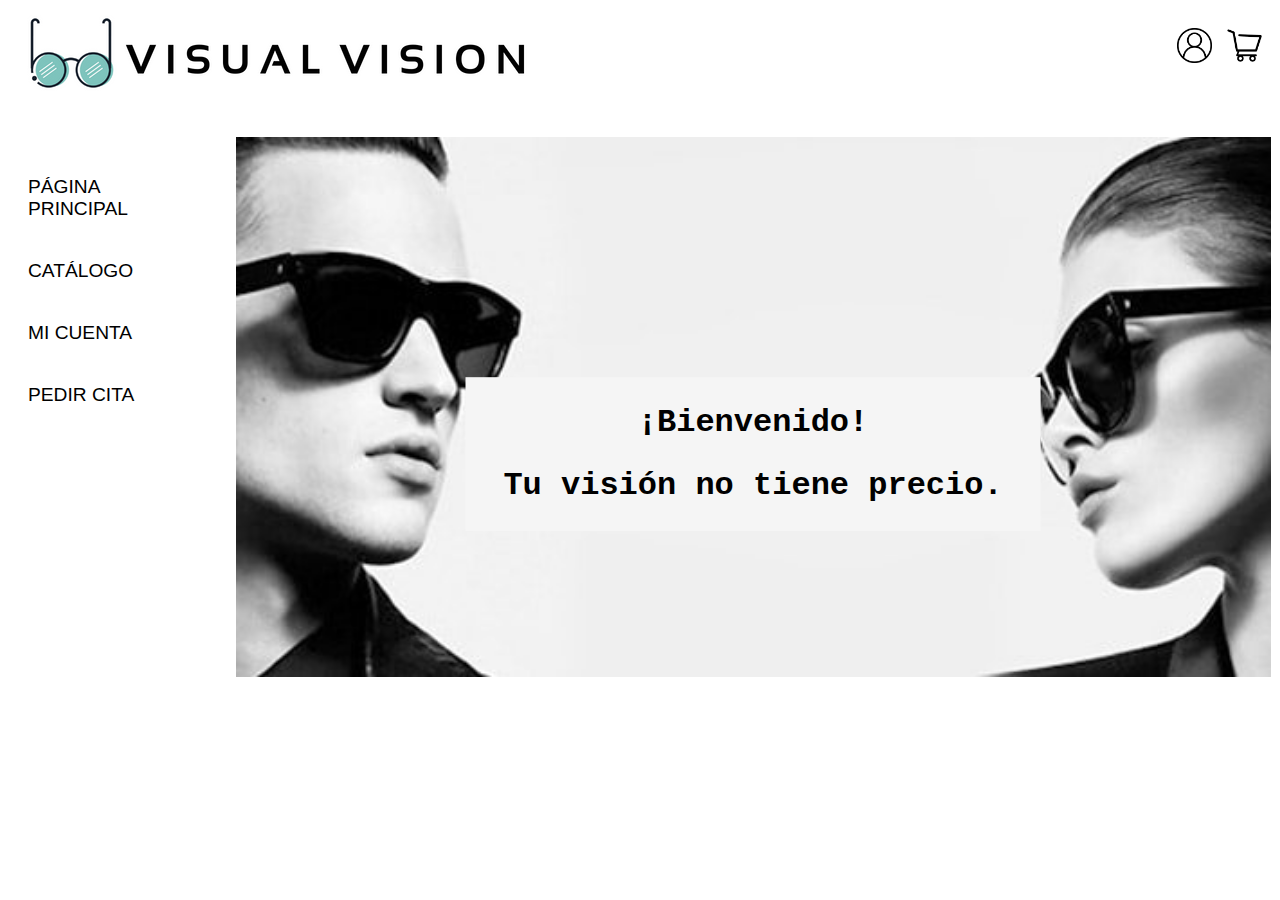
==== Interfaz/index.html @ 938dd4dc "Conectando catálogo a la BBDD" ====
<!DOCTYPE html>
<html>

<head>
    <meta charset=utf-8 />
    <link rel="stylesheet" href="stile.css" type="text/css">
    <title>Página principal</title>
</head>

<body>

    <a href="index.html"><img id="img1" src="../Recursos/VISUALVISION.png"></a>
    <a href="compra.html"><img id="compra" src="../Recursos/carrito.png"></a>
    <a href="miperfil.php"><img id="usuario" src="../Recursos/usuario.png"></a>

    <div id="fondo">
        <img src="../Recursos/bienvenidos.jpg" width="180%" height="120%" />
        <div class="texto">
            <h2>¡Bienvenido!</h2>
            <h2>Tu visión no tiene precio.</h2>
        </div>
        <br> <br> <br> <br> <br>
    </div>

    <ul class="Menu">
        <li><a href="index.html">PÁGINA PRINCIPAL</a></li>
        <li><a href="">CATÁLOGO</a>
            <ul>
                <li><a href="catalogo-gafasDeSol.php">Gafas de sol</a></li>
                <li><a href="catalogo-gafasDeVista.php">Gafas de vista</a></li>
                <li><a href="catalogo-otros.html">Otros</a></li>
            </ul>
        </li>
        <li><a href="miperfil.php">MI CUENTA</a>
            <ul>
                <li><a href="iniciarSesion.html">Iniciar sesión</a></li>
                <li><a href="registro.html">Nuevo usuario</a></li>
            </ul>
        </li>
        <li> <a href="pedirCita.php">PEDIR CITA</a></li>

    </ul>
</body>

</html>
---- Interfaz/stile.css ----
#img1 {
    margin-left: 1.5%;
    clear: both;
}

#gafas {
    margin-top: 2%;
    margin-left: 20%;
    width: 234px;
    padding: 2%;
    padding-right: 0%;
    border: solid;
    border-width: 2px;
    border-color: darkgray;
    clear: both;
    display: inline-block;
}

#marca {
    height: 50px;
    width: 100px;
    margin-left: 22%;
    display: inline-block;
}

#g1 {
    height: 200px;
    width: 200px;
}

#p1 {
    text-align: center;
    width: 220px;
    font-family: 'Lucida Sans', 'Lucida Sans Regular', 'Lucida Grande', 'Lucida Sans Unicode', Geneva, Verdana, sans-serif;
}

#usuario {
    float: right;
    width: 35px;
    height: 35px;
    margin-top: 20px;
    margin-right: 15px;
}

#compra {
    float: right;
    width: 35px;
    height: 35px;
    margin-top: 20px;
    margin-right: 10px;
}

#cerrarSesion {
    float: right;
    width: 35px;
    height: 35px;
    margin-top: 20px;
    margin-right: 20px;
}

h1 {
    text-align: center;
    font-family: 'Dancing Script', cursive;
}

h1::before {
    left: -220px;
}

h1::after {
    right: -220px;
}

.texto {
    position: absolute;
    top: 50%;
    left: 90%;
    transform: translate(-50%, -50%);
    width: 100%;
    background-color: whitesmoke;
}

h2 {
    text-align: center;
    font-family: 'Courier New', Courier, monospace;
    font-size: 2em;
}

a {
    color: lightblue;
}

ul, li {
    color: black;
    list-style: none;
}

.form-registro {
    width: 400px;
    background: rgb(36, 36, 36);
    padding: 30px;
    margin: auto;
    margin-top: 30px;
    border-radius: 10px;
    font-family: 'Segoe UI', Tahoma, Geneva, Verdana, sans-serif;
    color: white;
}

.form-registro h3 {
    font-size: 22px;
    margin-bottom: 20px;
    font-family: 'Segoe UI', Tahoma, Geneva, Verdana, sans-serif;
}

.controls {
    width: 100%;
    background: white;
    padding: 5px;
    border-radius: 5px;
    border: 2px solid blue;
    font-family: 'Segoe UI', Tahoma, Geneva, Verdana, sans-serif;
    font-size: 18px;
}

.form-registro p {
    height: 60px;
    text-align: center;
    font-size: 18px;
    line-height: 60px;
}

.form-registro a:hover {
    color: white;
    text-decoration: underline;
}

.form-registro .botones {
    width: 100%;
    background: blue;
    border: none;
    padding: 12px;
    color: white;
    margin: 16px 0;
    font-size: 16px;
}

.Menu {
    width: 15%;
    margin-right: 5%;
    overflow: hidden;
    position: absolute;
    top: 140px;
    padding: 0%;
}

.Menu a {
    box-sizing: border-box;
    margin: 0px;
    color: black;
    text-decoration: none;
    font-family: sans-serif;
    font-size: larger;
    padding: 20px;
    display: block;
}

.Menu li a:hover {
    background-color: rgb(98, 209, 209);
    color: black;
}

.Menu li ul {
    display: none;
    position: static;
}

.Menu li:hover>ul {
    display: block;
}

#fondo {
    margin-top: 2%;
    margin-left: 18%;
    margin-right: 5%;
    position: relative;
    display: inline-block;
}

#nombrePerfil {
    font-family: sans-serif;
    position: absolute;
    top: 12%;
    right: 7%;
    font-size: 1.5em;
    font-weight: lighter;
}

.perfil {
    margin-top: 2%;
    margin-left: 18%;
    margin-right: 5%;
    border: 2px;
    border-color: black;
    border-style: solid;
}

#fondo2 {
    background-image: url("../Recursos/fondo.jpg");
    margin-left: 18%;
    margin-right: 5%;
}

#fondo3 {
    background-image: url("../Recursos/5fbb955944683.jpeg");
    margin-left: 25%;
    margin-right: 13%;
}

.dentro ul {
    margin: 7px;
    padding-left: 20px;
}

.dentro li a {
    display: inline-block;
    text-decoration: none;
    margin: 0.7px;
    color: black;
    font-family: sans-serif;
    font-size: 2em;
}

#gafas a {
    color: black;
    text-decoration: none;
}
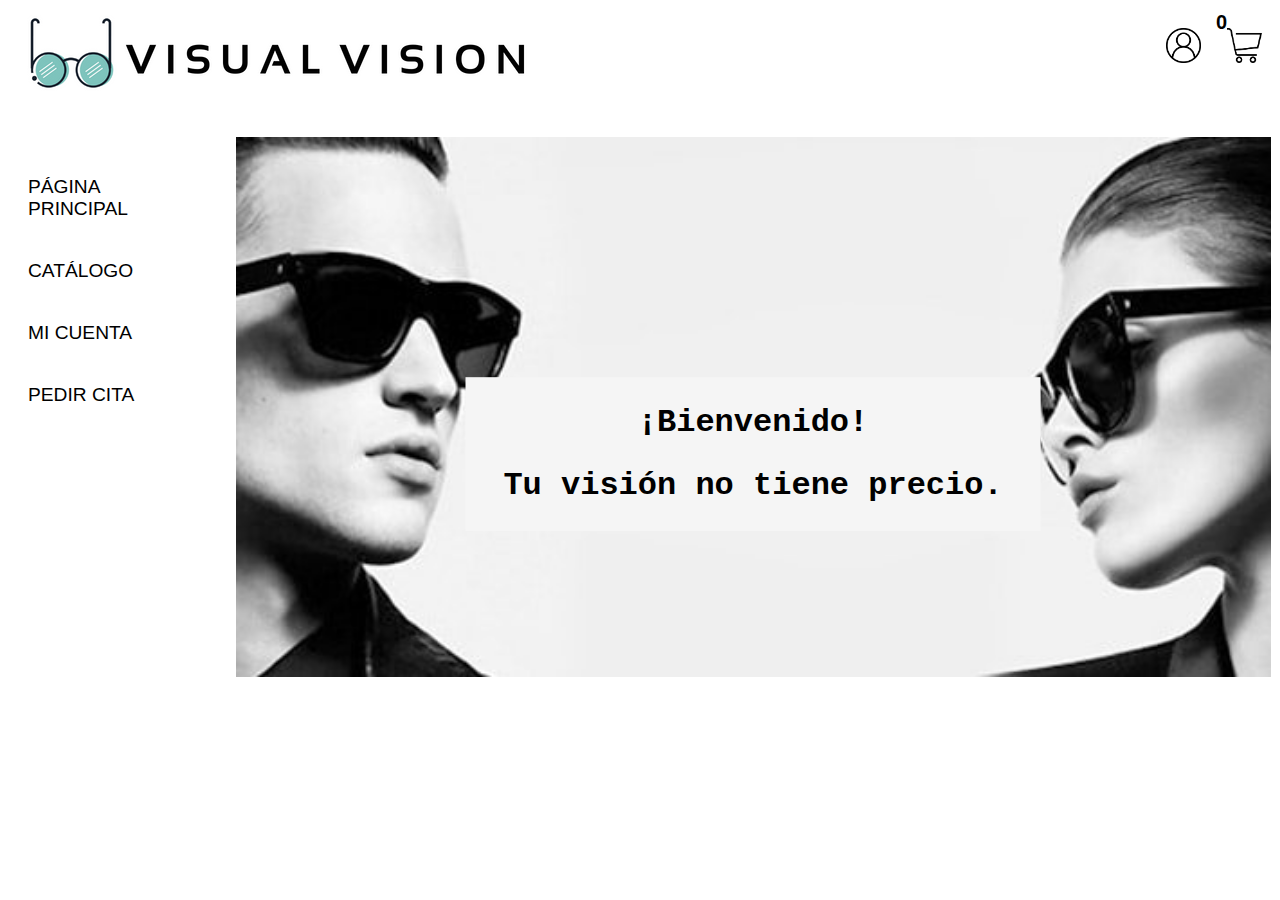
==== commit f472de52: "Asociar carrito.php a todas pantallas,pulsar carro" ====
--- a/Interfaz/index.html
+++ b/Interfaz/index.html
@@ -4,13 +4,25 @@
 <head>
     <meta charset=utf-8 />
     <link rel="stylesheet" href="stile.css" type="text/css">
-    <title>Página principal</title>
+    <title>Página principal</title><script src="model.js"></script>
+    <script src="agregar-articulo-presenter.js"></script>
+    <script>
+         let presenter;
+        function inicio() {
+       // presenter.init();
+       presenter = new AgregarArticuloPresenter(new ComprasApp(), document); //document porque el id esta dentro y solo nos interesa el id de la tarea para mostrar el mensaje de que se ha borrado
+            console.log(presenter.model);
+            presenter.refresh();
+
+        }
+    </script>
+
 </head>
 
-<body>
-
+<body onload="inicio()">
     <a href="index.html"><img id="img1" src="../Recursos/VISUALVISION.png"></a>
-    <a href="compra.html"><img id="compra" src="../Recursos/carrito.png"></a>
+    <a href="carrito.php"><img id="compra" src="../Recursos/carrito.png"></a>
+    <label id="cesta" width=2px height=2px>0</label>
     <a href="miperfil.php"><img id="usuario" src="../Recursos/usuario.png"></a>
 
     <div id="fondo">
--- a/Interfaz/stile.css
+++ b/Interfaz/stile.css
@@ -16,6 +16,19 @@
     display: inline-block;
 }
 
+#gafasphp {
+    margin-top: 2%;
+    margin-left: 20%;
+    width: 1000px;
+    padding: 2%;
+    padding-right: 0%;
+    border: solid;
+    border-width: 2px;
+    border-color: darkgray;
+    clear: both;
+    display: inline-block;
+}
+
 #marca {
     height: 50px;
     width: 100px;
@@ -23,15 +36,88 @@
     display: inline-block;
 }
 
+#marcaphp {
+    height: 50px;
+    width: 100px;
+    margin-left: 19%;
+    display: inline-block;
+}
+
+#nombre {
+    margin-top: 0%;
+    margin-right: 4%;
+    width: 450px;
+    text-align: center;
+    font-family: 'Lucida Sans', 'Lucida Sans Regular', 'Lucida Grande', 'Lucida Sans Unicode', Geneva, Verdana, sans-serif;
+    display: inline-block;
+    float: right;
+}
+
 #g1 {
     height: 200px;
     width: 200px;
 }
 
+#g1php {
+    margin-top: 0%;
+    margin-left: 1%;
+    height: 450px;
+    width: 450px;
+}
+
 #p1 {
     text-align: center;
     width: 220px;
     font-family: 'Lucida Sans', 'Lucida Sans Regular', 'Lucida Grande', 'Lucida Sans Unicode', Geneva, Verdana, sans-serif;
+}
+
+#p2 {
+    text-align: center;
+    width: 220px;
+    font-family: 'Lucida Sans', 'Lucida Sans Regular', 'Lucida Grande', 'Lucida Sans Unicode', Geneva, Verdana, sans-serif;
+}
+
+#id {
+    text-align: center;
+    width: 220px;
+    font-family: 'Lucida Sans', 'Lucida Sans Regular', 'Lucida Grande', 'Lucida Sans Unicode', Geneva, Verdana, sans-serif;
+}
+
+#p1php {
+    margin-top: -35%;
+    margin-right: 15%;
+    text-align: center;
+    width: 220px;
+    font-family: 'Lucida Sans', 'Lucida Sans Regular', 'Lucida Grande', 'Lucida Sans Unicode', Geneva, Verdana, sans-serif;
+    display: inline-block;
+    float: right;
+}
+
+#p2php {
+    margin-top: -30%;
+    margin-right: 15%;
+    text-align: center;
+    width: 220px;
+    font-family: 'Lucida Sans', 'Lucida Sans Regular', 'Lucida Grande', 'Lucida Sans Unicode', Geneva, Verdana, sans-serif;
+    display: inline-block;
+    float: right;
+}
+
+#idphp {
+    margin-top: -25%;
+    margin-right: 15%;
+    text-align: center;
+    width: 220px;
+    font-family: 'Lucida Sans', 'Lucida Sans Regular', 'Lucida Grande', 'Lucida Sans Unicode', Geneva, Verdana, sans-serif;
+    display: inline-block;
+    float: right;
+}
+
+#enlace {
+    margin-top: 0%;
+    margin-right: 7%;
+    width: 400px;
+    float: right;
 }
 
 #usuario {
@@ -56,19 +142,6 @@
     height: 35px;
     margin-top: 20px;
     margin-right: 20px;
-}
-
-h1 {
-    text-align: center;
-    font-family: 'Dancing Script', cursive;
-}
-
-h1::before {
-    left: -220px;
-}
-
-h1::after {
-    right: -220px;
 }
 
 .texto {
@@ -144,6 +217,12 @@
     font-size: 16px;
 }
 
+.form-registro .botones:hover {
+    color: white;
+    text-decoration: underline;
+    background: #1244C2;
+}
+
 .Menu {
     width: 15%;
     margin-right: 5%;
@@ -233,4 +312,33 @@
 #gafas a {
     color: black;
     text-decoration: none;
+}
+
+#gafas:hover {
+    background-color: lightblue;
+}
+
+#cesta {
+    margin-top: 3px;
+    float: right;
+    font-family: Verdana, Geneva, Tahoma, sans-serif;
+    font-size: 20px;
+    font-weight: bolder;
+}
+
+#añadir {
+    width: 100%;
+    background: blue;
+    border: none;
+    padding: 12px;
+    color: white;
+    margin: 16px 0;
+    font-size: 16px;
+}
+
+#añadir:hover {
+    color: white;
+    text-decoration: underline;
+    background: #1244C2;
+
 }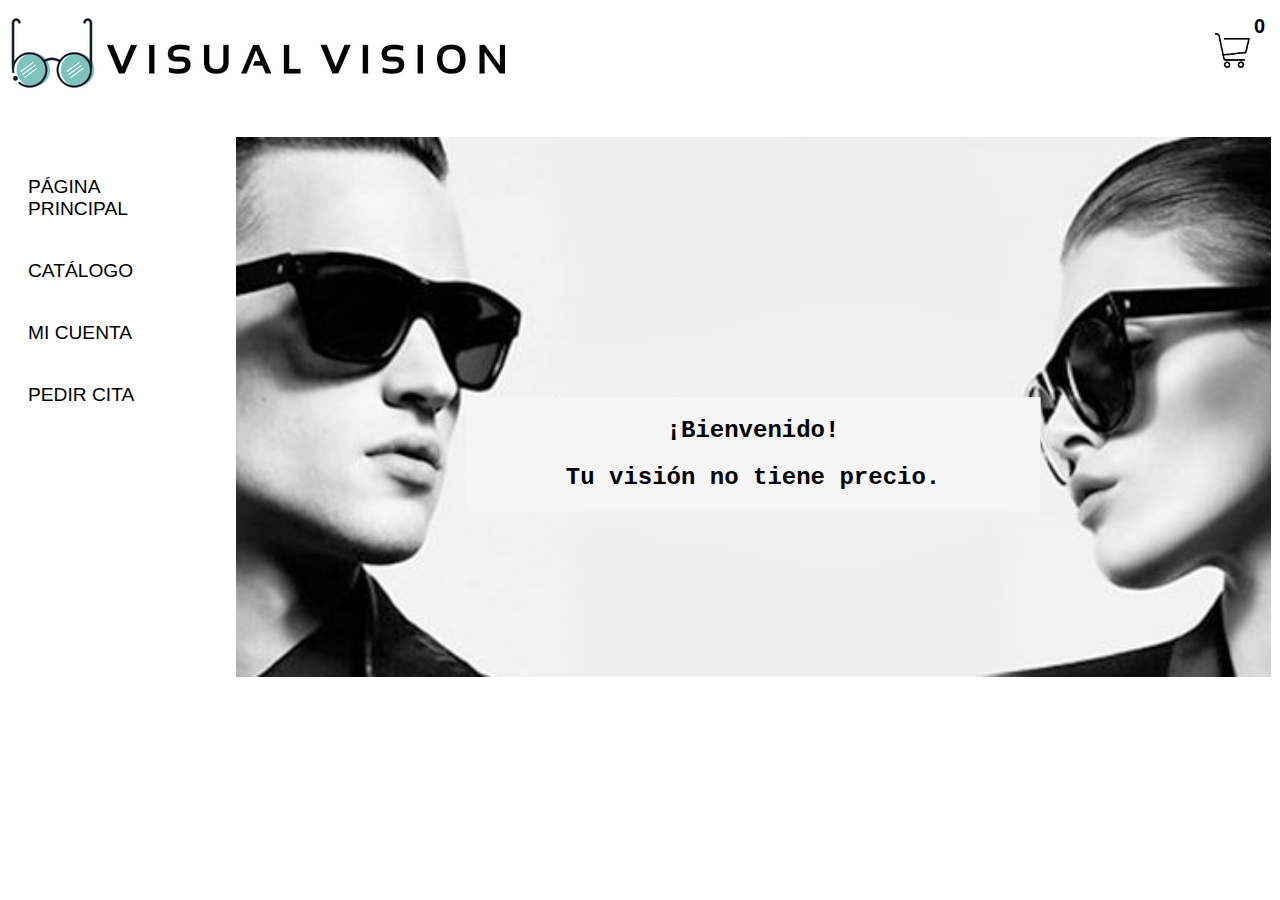
==== commit 56e41e36: "Arreglos cesta de la compra" ====
--- a/Interfaz/index.html
+++ b/Interfaz/index.html
@@ -4,13 +4,14 @@
 <head>
     <meta charset=utf-8 />
     <link rel="stylesheet" href="stile.css" type="text/css">
-    <title>Página principal</title><script src="model.js"></script>
+    <title>Página principal</title>
+    <script src="model.js"></script>
     <script src="agregar-articulo-presenter.js"></script>
     <script>
-         let presenter;
+        let presenter;
         function inicio() {
-       // presenter.init();
-       presenter = new AgregarArticuloPresenter(new ComprasApp(), document); //document porque el id esta dentro y solo nos interesa el id de la tarea para mostrar el mensaje de que se ha borrado
+            // presenter.init();
+            presenter = new AgregarArticuloPresenter(new ComprasApp(), document); //document porque el id esta dentro y solo nos interesa el id de la tarea para mostrar el mensaje de que se ha borrado
             console.log(presenter.model);
             presenter.refresh();
 
@@ -20,7 +21,7 @@
 </head>
 
 <body onload="inicio()">
-    <a href="index.html"><img id="img1" src="../Recursos/VISUALVISION.png"></a>
+    <a href="index.html"><img id="imimagen" src="../Recursos/VISUALVISION.png"></a>
     <a href="carrito.php"><img id="compra" src="../Recursos/carrito.png"></a>
     <label id="cesta" width=2px height=2px>0</label>
     <a href="miperfil.php"><img id="usuario" src="../Recursos/usuario.png"></a>
--- a/Interfaz/stile.css
+++ b/Interfaz/stile.css
@@ -1,13 +1,8 @@
-#img1 {
-    margin-left: 1.5%;
-    clear: both;
-}
-
 #gafas {
-    margin-top: 2%;
-    margin-left: 20%;
+    margin-top: 35px;
+    margin-left: 280px;
     width: 234px;
-    padding: 2%;
+    padding: 1em;
     padding-right: 0%;
     border: solid;
     border-width: 2px;
@@ -39,7 +34,7 @@
 #marcaphp {
     height: 50px;
     width: 100px;
-    margin-left: 19%;
+    margin-left: 15%;
     display: inline-block;
 }
 
@@ -53,21 +48,23 @@
     float: right;
 }
 
-#g1 {
+#imagen {
     height: 200px;
     width: 200px;
-}
-
-#g1php {
+    margin: 10px;
+}
+
+#imagenphp {
     margin-top: 0%;
     margin-left: 1%;
-    height: 450px;
-    width: 450px;
+    height: 400px;
+    width: 400px;
 }
 
 #p1 {
     text-align: center;
     width: 220px;
+    color: black;
     font-family: 'Lucida Sans', 'Lucida Sans Regular', 'Lucida Grande', 'Lucida Sans Unicode', Geneva, Verdana, sans-serif;
 }
 
@@ -83,17 +80,7 @@
     font-family: 'Lucida Sans', 'Lucida Sans Regular', 'Lucida Grande', 'Lucida Sans Unicode', Geneva, Verdana, sans-serif;
 }
 
-#p1php {
-    margin-top: -35%;
-    margin-right: 15%;
-    text-align: center;
-    width: 220px;
-    font-family: 'Lucida Sans', 'Lucida Sans Regular', 'Lucida Grande', 'Lucida Sans Unicode', Geneva, Verdana, sans-serif;
-    display: inline-block;
-    float: right;
-}
-
-#p2php {
+#colorphp {
     margin-top: -30%;
     margin-right: 15%;
     text-align: center;
@@ -103,10 +90,21 @@
     float: right;
 }
 
-#idphp {
+#preciophp {
     margin-top: -25%;
     margin-right: 15%;
     text-align: center;
+    font-weight: bolder;
+    width: 220px;
+    font-family: 'Lucida Sans', 'Lucida Sans Regular', 'Lucida Grande', 'Lucida Sans Unicode', Geneva, Verdana, sans-serif;
+    display: inline-block;
+    float: right;
+}
+
+#idphp {
+    margin-top: -19%;
+    margin-right: 15%;
+    text-align: center;
     width: 220px;
     font-family: 'Lucida Sans', 'Lucida Sans Regular', 'Lucida Grande', 'Lucida Sans Unicode', Geneva, Verdana, sans-serif;
     display: inline-block;
@@ -114,25 +112,40 @@
 }
 
 #enlace {
-    margin-top: 0%;
+    margin-top: -10%;
     margin-right: 7%;
     width: 400px;
     float: right;
 }
 
+#borrarCarrito {
+    position: absolute;
+    right: 50px;
+    top: 130px;
+    width: 150px;
+}
+#realizarCompra {
+    position: absolute;
+    right: 245px;
+    top: 130px;
+    width: 150px;
+}
+
 #usuario {
-    float: right;
+    position: absolute;
     width: 35px;
     height: 35px;
-    margin-top: 20px;
+    right: 75px;
+    margin-top: 25px;
     margin-right: 15px;
 }
 
 #compra {
-    float: right;
+    position: absolute;
     width: 35px;
     height: 35px;
-    margin-top: 20px;
+    margin-top: 25px;
+    right: 20px;
     margin-right: 10px;
 }
 
@@ -156,7 +169,7 @@
 h2 {
     text-align: center;
     font-family: 'Courier New', Courier, monospace;
-    font-size: 2em;
+    font-size: 1.5em;
 }
 
 a {
@@ -319,7 +332,9 @@
 }
 
 #cesta {
-    margin-top: 3px;
+    position: absolute;
+    right: 15px;
+    margin-top: 7px;
     float: right;
     font-family: Verdana, Geneva, Tahoma, sans-serif;
     font-size: 20px;
@@ -336,9 +351,73 @@
     font-size: 16px;
 }
 
+#pCantidad {
+    text-align: center;
+    width: 220px;
+    color: black;
+    margin-left: 25%;
+    margin-top: 0%;
+    font-family: 'Lucida Sans', 'Lucida Sans Regular', 'Lucida Grande', 'Lucida Sans Unicode', Geneva, Verdana, sans-serif;
+}
+
+#cantidad {
+    width: 25%;
+    height: 50%;
+    background: lightblue;
+    margin-left: 35%;
+    margin-bottom: 3%;
+    border: none;
+    padding: 12px;
+    color: black;
+    font-size: 16px;
+}
+
 #añadir:hover {
     color: white;
     text-decoration: underline;
     background: #1244C2;
-
+}
+
+#borrar {
+    width: 100%;
+    background: red;
+    border: none;
+    padding: 12px;
+    color: white;
+    margin: 16px 0;
+    font-size: 16px;
+}
+
+#borrar:hover {
+    color: white;
+    text-decoration: underline;
+    background: #E42823;
+}
+
+#comprar {
+    width: 100%;
+    background: blue;
+    border: none;
+    padding: 12px;
+    color: white;
+    margin: 16px 0;
+    font-size: 16px;
+}
+
+#comprar:hover {
+    color: white;
+    text-decoration: underline;
+    background: #4E82F7;
+}
+
+#total {
+    position: absolute;
+    top:190px;
+    right:50px;
+    text-align: center;
+    padding: 10px;
+    width: 340px;
+    background-color: lightblue;
+    font-family: 'Gill Sans', 'Gill Sans MT', Calibri, 'Trebuchet MS', sans-serif;
+    font-size: 24px;
 }